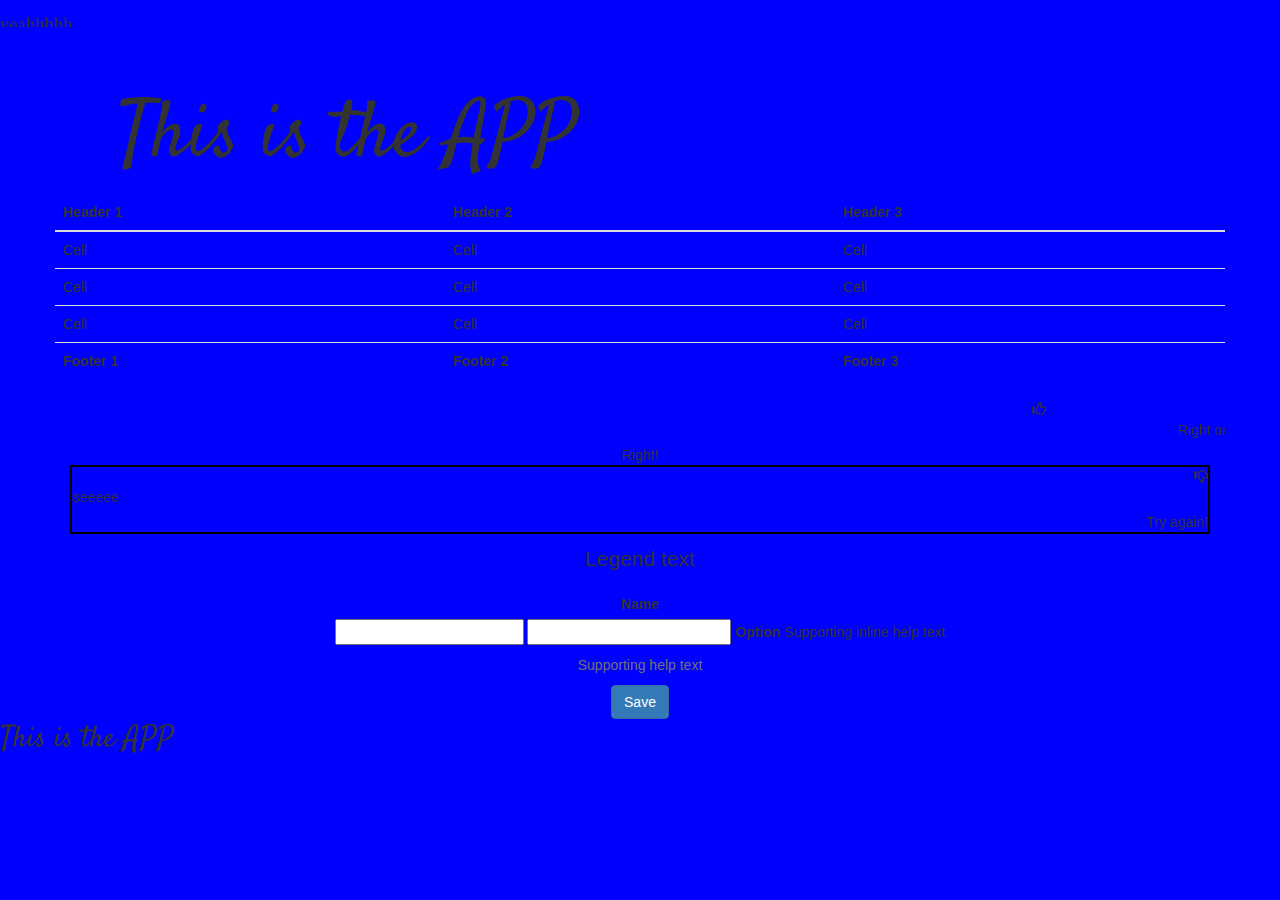
==== index.html @ 44c479fd "phase1" ====
<!doctype html>
<html lang="en">
<head>
  <meta charset="utf-8">
  <meta http-equiv="x-ua-compatible" content="ie=edge">
  <meta name="viewport" content="width=device-width, initial-scale=1.0">
  <title>Quizztime</title>


  <!-- css -->

  <link rel="stylesheet" href="https://maxcdn.bootstrapcdn.com/bootstrap/3.3.7/css/bootstrap.min.css"integrity="sha384-BVYiiSIFeK1dGmJRAkycuHAHRg32OmUcww7on3RYdg4Va+PmSTsz/K68vbdEjh4u" crossorigin="anonymous">

    <link rel="stylesheet" type="text/css" href="custom.css">

    <!-- Font -->
    <link href='https://fonts.googleapis.com/css?family=Lato:400,700' rel='stylesheet' type='text/css'>

    <link href='https://fonts.googleapis.com/css?family=Satisfy' rel='stylesheet' type='text/css'>


    <script   src="https://code.jquery.com/jquery-3.1.0.min.js"   integrity="sha256-cCueBR6CsyA4/9szpPfrX3s49M9vUU5BgtiJj06wt/s="   crossorigin="anonymous"></script>
    <script src="https://maxcdn.bootstrapcdn.com/bootstrap/3.3.7/js/bootstrap.min.js" integrity="sha384-Tc5IQib027qvyjSMfHjOMaLkfuWVxZxUPnCJA7l2mCWNIpG9mGCD8wGNIcPD7Txa" crossorigin="anonymous"></script>

  </head>
  <body class="backgroundbody">
    <!-- HTML Codes by Quackit.com -->
<marquee style="z-index:2;position:absolute;left:191;font-family:Cursive;font-size:14pt;color:ffcc00;height:238;"scrollamount="6" direction="down">yeahhhhh</marquee><marquee style="z-index:2;position:absolute;left:54;top:17;font-family:Cursive;font-size:14pt;color:ffcc00;height:33;"scrollamount="2" direction="up">yeahhhhh</marquee>
  <header class"head1"><br /></br><br /></br>
    <div class="container-fluid">
      <div class="container">
        <div class="row">
          <div class="col-lg-6">
        <div class="Logoo">   This is the APP </div>



            </div>

          </div>
        </div>
      </div>
    </div>
  </header>


<!-- body -->
<div class="container">
<div class="row">
  <table class="table table-hover">
<thead>
<tr>
<th>Header 1</th>
<th>Header 2</th>
<th>Header 3</th>
</tr>
</thead>
<tfoot>
<tr>
<th>Footer 1</th>
<th>Footer 2</th>
<th>Footer 3</th>
</tr>
</tfoot>
<tbody>
<tr>
<td>Cell</td>
<td>Cell</td>
<td>Cell</td>
</tr>
<tr>
<td>Cell</td>
<td>Cell</td>
<td>Cell</td>
</tr>
<tr>
<td>Cell</td>
<td>Cell</td>
<td>Cell</td>
</tr>
</tbody>
</table>

</div>
  <div class="col-lg-2">

  </div>
  <div class="col-lg-2">

  </div>
  </div>
  <div class="col-lg-8">
  </div>
  </div>
</div>
</div>




  <footer><div class="container">
  <div class="row">
    <div class=".col-sm-4">
      <div class='boxl'><span class="glyphicon glyphicon-thumbs-up"></span><marquee behavior="scroll" direction="left">Right onnnnnnnn!!</marquee>Right!</div>
    </div>
    </div>
    <div class=".col-sm-4">
    <div class='boxr'><span class="glyphicon glyphicon-thumbs-down"></span><marquee behavior="scroll" direction="right">Sooo Clossssseeeee</marquee>Try again!</div>
    </p>
    </div>
    <div class=".col-sm-4">
      <form class="form-vertical|form-horizontal|form-inline|form-search">
       <fieldset>
       <legend>Legend text</legend>
       <div class="control-group error|warning|success">
       <label class="control-label">Name</label>
       <div class="controls">
       <input type="text"
       class="input-mini|-small|-medium|-large|-xlarge|-xxlarge
       span1..12 disabled ">
       <label class="checkbox|radio">
       <input type="checkbox|radio"> Option
       </label>

       <span class="help-inline">Supporting inline help text</span>
       <p class="help-block">Supporting help text</p>
       </div>
       </div>
       <div class="form-actions">
       <button class="btn btn-primary">Save</button>
       </div>
       </fieldset>
      </form>
    </div>
  </div>
</div>
<div class="Logoob">

    This is the APP
</div>
</div>
</footer>
  <script type="text/javascript" src="js/jquery-3.1.0.min.js"></script>
  <script type="text/javascript" src="js/app.js"></script>
  </body>
</html>
---- custom.css ----
.div-ext{
    /*background-color: blue;*/
  }
  .boxr{
text-align: right;
border: 2px;
border-color: black;
border-style: solid;
  }
  #wrongCounter{
text-align: center;;
border: 2px;
border-color: black;
border-style: solid;
float: right;
height: 150px;
width: 100px;
  }
.H1{
  background-color: blue;
  height: 130px;

}

.oh1{
  background-color: white;
  text-decoration-color: white;
  height: 1 px;
  font-size: 20px;
  text-align: center;

}

  .right{


  }

  #rightCounter{
text-align: center;
border: 2px;
border-color: black;
border-style: solid;
float: left;
height: 150px;
width: 100px;
}
.form-control{
  
}

  .questionbox{
    text-align: center;
    border-style: solid;
    border-color: blue;
    height: 353px;
    margin-top: 100px;
    margin-bottom: 200px;
  }
  .head1{
    background-color: white;
  }

  .Logoo {
  font-family: 'Satisfy', cursive;
  font-size:80px;
  z-index: 1000;
  text-align: center;

  }
  .Logoob {
  font-family: 'Satisfy';
  font-size:30px;
  text-align: left;

  }
  .fire1{
    background-color: pink;
    height: 700px;
  }
  footer{

      background-color: blue;
    text-align: center;
    height: 200px;


  }
  .boxx {
    text-align: center;
  }
.cent{
  background-color: white;
}

.backgroundbody{
      background-color: blue;
}

.head1 {
    background-color: white;
 text-align: center;
}


//
// Forms
// --------------------------------------------------


// Normalize non-controls
//
// Restyle and baseline non-control form elements.

fieldset {
  padding: 0;
  margin: 0;
  border: 0;
  // Chrome and Firefox set a `min-width: min-content;` on fieldsets,
  // so we reset that to ensure it behaves more like a standard block element.
  // See https://github.com/twbs/bootstrap/issues/12359.
  min-width: 0;
}

legend {
  display: block;
  width: 100%;
  padding: 0;
  margin-bottom: @line-height-computed;
  font-size: (@font-size-base * 1.5);
  line-height: inherit;
  color: @legend-color;
  border: 0;
  border-bottom: 1px solid @legend-border-color;
}

label {
  display: inline-block;
  max-width: 100%; // Force IE8 to wrap long content (see https://github.com/twbs/bootstrap/issues/13141)
  margin-bottom: 5px;
  font-weight: bold;
}


// Normalize form controls
//
// While most of our form styles require extra classes, some basic normalization
// is required to ensure optimum display with or without those classes to better
// address browser inconsistencies.

// Override content-box in Normalize (* isn't specific enough)
input[type="search"] {
  .box-sizing(border-box);
}

// Position radios and checkboxes better
input[type="radio"],
input[type="checkbox"] {
  margin: 4px 0 0;
  margin-top: 1px \9; // IE8-9
  line-height: normal;
}

input[type="file"] {
  display: block;
}

// Make range inputs behave like textual form controls
input[type="range"] {
  display: block;
  width: 100%;
}

// Make multiple select elements height not fixed
select[multiple],
select[size] {
  height: auto;
}

// Focus for file, radio, and checkbox
input[type="file"]:focus,
input[type="radio"]:focus,
input[type="checkbox"]:focus {
  .tab-focus();
}

// Adjust output element
output {
  display: block;
  padding-top: (@padding-base-vertical + 1);
  font-size: @font-size-base;
  line-height: @line-height-base;
  color: @input-color;
}


// Common form controls
//
// Shared size and type resets for form controls. Apply `.form-control` to any
// of the following form controls:
//
// select
// textarea
// input[type="text"]
// input[type="password"]
// input[type="datetime"]
// input[type="datetime-local"]
// input[type="date"]
// input[type="month"]
// input[type="time"]
// input[type="week"]
// input[type="number"]
// input[type="email"]
// input[type="url"]
// input[type="search"]
// input[type="tel"]
// input[type="color"]

.form-control {
  display: block;
  width: 100%;
  height: @input-height-base; // Make inputs at least the height of their button counterpart (base line-height + padding + border)
  padding: @padding-base-vertical @padding-base-horizontal;
  font-size: @font-size-base;
  line-height: @line-height-base;
  color: @input-color;
  background-color: @input-bg;
  background-image: none; // Reset unusual Firefox-on-Android default style; see https://github.com/necolas/normalize.css/issues/214
  border: 1px solid @input-border;
  border-radius: @input-border-radius; // Note: This has no effect on <select>s in some browsers, due to the limited stylability of <select>s in CSS.
  .box-shadow(inset 0 1px 1px rgba(0,0,0,.075));
  .transition(~"border-color ease-in-out .15s, box-shadow ease-in-out .15s");

  // Customize the `:focus` state to imitate native WebKit styles.
  .form-control-focus();

  // Placeholder
  .placeholder();

  // Unstyle the caret on `<select>`s in IE10+.
  &::-ms-expand {
    border: 0;
    background-color: transparent;
  }

  // Disabled and read-only inputs
  //
  // HTML5 says that controls under a fieldset > legend:first-child won't be
  // disabled if the fieldset is disabled. Due to implementation difficulty, we
  // don't honor that edge case; we style them as disabled anyway.
  &[disabled],
  &[readonly],
  fieldset[disabled] & {
    background-color: @input-bg-disabled;
    opacity: 1; // iOS fix for unreadable disabled content; see https://github.com/twbs/bootstrap/issues/11655
  }

  &[disabled],
  fieldset[disabled] & {
    cursor: @cursor-disabled;
  }

  // Reset height for `textarea`s
  textarea& {
    height: auto;
  }
}


// Search inputs in iOS
//
// This overrides the extra rounded corners on search inputs in iOS so that our
// `.form-control` class can properly style them. Note that this cannot simply
// be added to `.form-control` as it's not specific enough. For details, see
// https://github.com/twbs/bootstrap/issues/11586.

input[type="search"] {
  -webkit-appearance: none;
}


// Special styles for iOS temporal inputs
//
// In Mobile Safari, setting `display: block` on temporal inputs causes the
// text within the input to become vertically misaligned. As a workaround, we
// set a pixel line-height that matches the given height of the input, but only
// for Safari. See https://bugs.webkit.org/show_bug.cgi?id=139848
//
// Note that as of 9.3, iOS doesn't support `week`.

@media screen and (-webkit-min-device-pixel-ratio: 0) {
  input[type="date"],
  input[type="time"],
  input[type="datetime-local"],
  input[type="month"] {
    &.form-control {
      line-height: @input-height-base;
    }

    &.input-sm,
    .input-group-sm & {
      line-height: @input-height-small;
    }

    &.input-lg,
    .input-group-lg & {
      line-height: @input-height-large;
    }
  }
}


// Form groups
//
// Designed to help with the organization and spacing of vertical forms. For
// horizontal forms, use the predefined grid classes.

.form-group {
  margin-bottom: @form-group-margin-bottom;
}


// Checkboxes and radios
//
// Indent the labels to position radios/checkboxes as hanging controls.

.radio,
.checkbox {
  position: relative;
  display: block;
  margin-top: 10px;
  margin-bottom: 10px;

  label {
    min-height: @line-height-computed; // Ensure the input doesn't jump when there is no text
    padding-left: 20px;
    margin-bottom: 0;
    font-weight: normal;
    cursor: pointer;
  }
}
.radio input[type="radio"],
.radio-inline input[type="radio"],
.checkbox input[type="checkbox"],
.checkbox-inline input[type="checkbox"] {
  position: absolute;
  margin-left: -20px;
  margin-top: 4px \9;
}

.radio + .radio,
.checkbox + .checkbox {
  margin-top: -5px; // Move up sibling radios or checkboxes for tighter spacing
}

// Radios and checkboxes on same line
.radio-inline,
.checkbox-inline {
  position: relative;
  display: inline-block;
  padding-left: 20px;
  margin-bottom: 0;
  vertical-align: middle;
  font-weight: normal;
  cursor: pointer;
}
.radio-inline + .radio-inline,
.checkbox-inline + .checkbox-inline {
  margin-top: 0;
  margin-left: 10px; // space out consecutive inline controls
}

// Apply same disabled cursor tweak as for inputs
// Some special care is needed because <label>s don't inherit their parent's `cursor`.
//
// Note: Neither radios nor checkboxes can be readonly.
input[type="radio"],
input[type="checkbox"] {
  &[disabled],
  &.disabled,
  fieldset[disabled] & {
    cursor: @cursor-disabled;
  }
}
// These classes are used directly on <label>s
.radio-inline,
.checkbox-inline {
  &.disabled,
  fieldset[disabled] & {
    cursor: @cursor-disabled;
  }
}
// These classes are used on elements with <label> descendants
.radio,
.checkbox {
  &.disabled,
  fieldset[disabled] & {
    label {
      cursor: @cursor-disabled;
    }
  }
}


// Static form control text
//
// Apply class to a `p` element to make any string of text align with labels in
// a horizontal form layout.

.form-control-static {
  // Size it appropriately next to real form controls
  padding-top: (@padding-base-vertical + 1);
  padding-bottom: (@padding-base-vertical + 1);
  // Remove default margin from `p`
  margin-bottom: 0;
  min-height: (@line-height-computed + @font-size-base);

  &.input-lg,
  &.input-sm {
    padding-left: 0;
    padding-right: 0;
  }
}


// Form control sizing
//
// Build on `.form-control` with modifier classes to decrease or increase the
// height and font-size of form controls.
//
// The `.form-group-* form-control` variations are sadly duplicated to avoid the
// issue documented in https://github.com/twbs/bootstrap/issues/15074.

.input-sm {
  .input-size(@input-height-small; @padding-small-vertical; @padding-small-horizontal; @font-size-small; @line-height-small; @input-border-radius-small);
}
.form-group-sm {
  .form-control {
    height: @input-height-small;
    padding: @padding-small-vertical @padding-small-horizontal;
    font-size: @font-size-small;
    line-height: @line-height-small;
    border-radius: @input-border-radius-small;
  }
  select.form-control {
    height: @input-height-small;
    line-height: @input-height-small;
  }
  textarea.form-control,
  select[multiple].form-control {
    height: auto;
  }
  .form-control-static {
    height: @input-height-small;
    min-height: (@line-height-computed + @font-size-small);
    padding: (@padding-small-vertical + 1) @padding-small-horizontal;
    font-size: @font-size-small;
    line-height: @line-height-small;
  }
}

.input-lg {
  .input-size(@input-height-large; @padding-large-vertical; @padding-large-horizontal; @font-size-large; @line-height-large; @input-border-radius-large);
}
.form-group-lg {
  .form-control {
    height: @input-height-large;
    padding: @padding-large-vertical @padding-large-horizontal;
    font-size: @font-size-large;
    line-height: @line-height-large;
    border-radius: @input-border-radius-large;
  }
  select.form-control {
    height: @input-height-large;
    line-height: @input-height-large;
  }
  textarea.form-control,
  select[multiple].form-control {
    height: auto;
  }
  .form-control-static {
    height: @input-height-large;
    min-height: (@line-height-computed + @font-size-large);
    padding: (@padding-large-vertical + 1) @padding-large-horizontal;
    font-size: @font-size-large;
    line-height: @line-height-large;
  }
}


// Form control feedback states
//
// Apply contextual and semantic states to individual form controls.

.has-feedback {
  // Enable absolute positioning
  position: relative;

  // Ensure icons don't overlap text
  .form-control {
    padding-right: (@input-height-base * 1.25);
  }
}
// Feedback icon (requires .glyphicon classes)
.form-control-feedback {
  position: absolute;
  top: 0;
  right: 0;
  z-index: 2; // Ensure icon is above input groups
  display: block;
  width: @input-height-base;
  height: @input-height-base;
  line-height: @input-height-base;
  text-align: center;
  pointer-events: none;
}
.input-lg + .form-control-feedback,
.input-group-lg + .form-control-feedback,
.form-group-lg .form-control + .form-control-feedback {
  width: @input-height-large;
  height: @input-height-large;
  line-height: @input-height-large;
}
.input-sm + .form-control-feedback,
.input-group-sm + .form-control-feedback,
.form-group-sm .form-control + .form-control-feedback {
  width: @input-height-small;
  height: @input-height-small;
  line-height: @input-height-small;
}

// Feedback states
.has-success {
  .form-control-validation(@state-success-text; @state-success-text; @state-success-bg);
}
.has-warning {
  .form-control-validation(@state-warning-text; @state-warning-text; @state-warning-bg);
}
.has-error {
  .form-control-validation(@state-danger-text; @state-danger-text; @state-danger-bg);
}

// Reposition feedback icon if input has visible label above
.has-feedback label {

  & ~ .form-control-feedback {
    top: (@line-height-computed + 5); // Height of the `label` and its margin
  }
  &.sr-only ~ .form-control-feedback {
    top: 0;
  }
}


// Help text
//
// Apply to any element you wish to create light text for placement immediately
// below a form control. Use for general help, formatting, or instructional text.

.help-block {
  display: block; // account for any element using help-block
  margin-top: 5px;
  margin-bottom: 10px;
  color: lighten(@text-color, 25%); // lighten the text some for contrast
}


// Inline forms
//
// Make forms appear inline(-block) by adding the `.form-inline` class. Inline
// forms begin stacked on extra small (mobile) devices and then go inline when
// viewports reach <768px.
//
// Requires wrapping inputs and labels with `.form-group` for proper display of
// default HTML form controls and our custom form controls (e.g., input groups).
//
// Heads up! This is mixin-ed into `.navbar-form` in navbars.less.

.form-inline {

  // Kick in the inline
  @media (min-width: @screen-sm-min) {
    // Inline-block all the things for "inline"
    .form-group {
      display: inline-block;
      margin-bottom: 0;
      vertical-align: middle;
    }

    // In navbar-form, allow folks to *not* use `.form-group`
    .form-control {
      display: inline-block;
      width: auto; // Prevent labels from stacking above inputs in `.form-group`
      vertical-align: middle;
    }

    // Make static controls behave like regular ones
    .form-control-static {
      display: inline-block;
    }

    .input-group {
      display: inline-table;
      vertical-align: middle;

      .input-group-addon,
      .input-group-btn,
      .form-control {
        width: auto;
      }
    }

    // Input groups need that 100% width though
    .input-group > .form-control {
      width: 100%;
    }

    .control-label {
      margin-bottom: 0;
      vertical-align: middle;
    }

    // Remove default margin on radios/checkboxes that were used for stacking, and
    // then undo the floating of radios and checkboxes to match.
    .radio,
    .checkbox {
      display: inline-block;
      margin-top: 0;
      margin-bottom: 0;
      vertical-align: middle;

      label {
        padding-left: 0;
      }
    }
    .radio input[type="radio"],
    .checkbox input[type="checkbox"] {
      position: relative;
      margin-left: 0;
    }

    // Re-override the feedback icon.
    .has-feedback .form-control-feedback {
      top: 0;
    }
  }
}


// Horizontal forms
//
// Horizontal forms are built on grid classes and allow you to create forms with
// labels on the left and inputs on the right.

.form-horizontal {

  // Consistent vertical alignment of radios and checkboxes
  //
  // Labels also get some reset styles, but that is scoped to a media query below.
  .radio,
  .checkbox,
  .radio-inline,
  .checkbox-inline {
    margin-top: 0;
    margin-bottom: 0;
    padding-top: (@padding-base-vertical + 1); // Default padding plus a border
  }
  // Account for padding we're adding to ensure the alignment and of help text
  // and other content below items
  .radio,
  .checkbox {
    min-height: (@line-height-computed + (@padding-base-vertical + 1));
  }

  // Make form groups behave like rows
  .form-group {
    .make-row();
  }

  // Reset spacing and right align labels, but scope to media queries so that
  // labels on narrow viewports stack the same as a default form example.
  @media (min-width: @screen-sm-min) {
    .control-label {
      text-align: right;
      margin-bottom: 0;
      padding-top: (@padding-base-vertical + 1); // Default padding plus a border
    }
  }

  // Validation states
  //
  // Reposition the icon because it's now within a grid column and columns have
  // `position: relative;` on them. Also accounts for the grid gutter padding.
  .has-feedback .form-control-feedback {
    right: floor((@grid-gutter-width / 2));
  }

  // Form group sizes
  //
  // Quick utility class for applying `.input-lg` and `.input-sm` styles to the
  // inputs and labels within a `.form-group`.
  .form-group-lg {
    @media (min-width: @screen-sm-min) {
      .control-label {
        padding-top: (@padding-large-vertical + 1);
        font-size: @font-size-large;
      }
    }
  }
  .form-group-sm {
    @media (min-width: @screen-sm-min) {
      .control-label {
        padding-top: (@padding-small-vertical + 1);
        font-size: @font-size-small;
      }
    }
  }
}
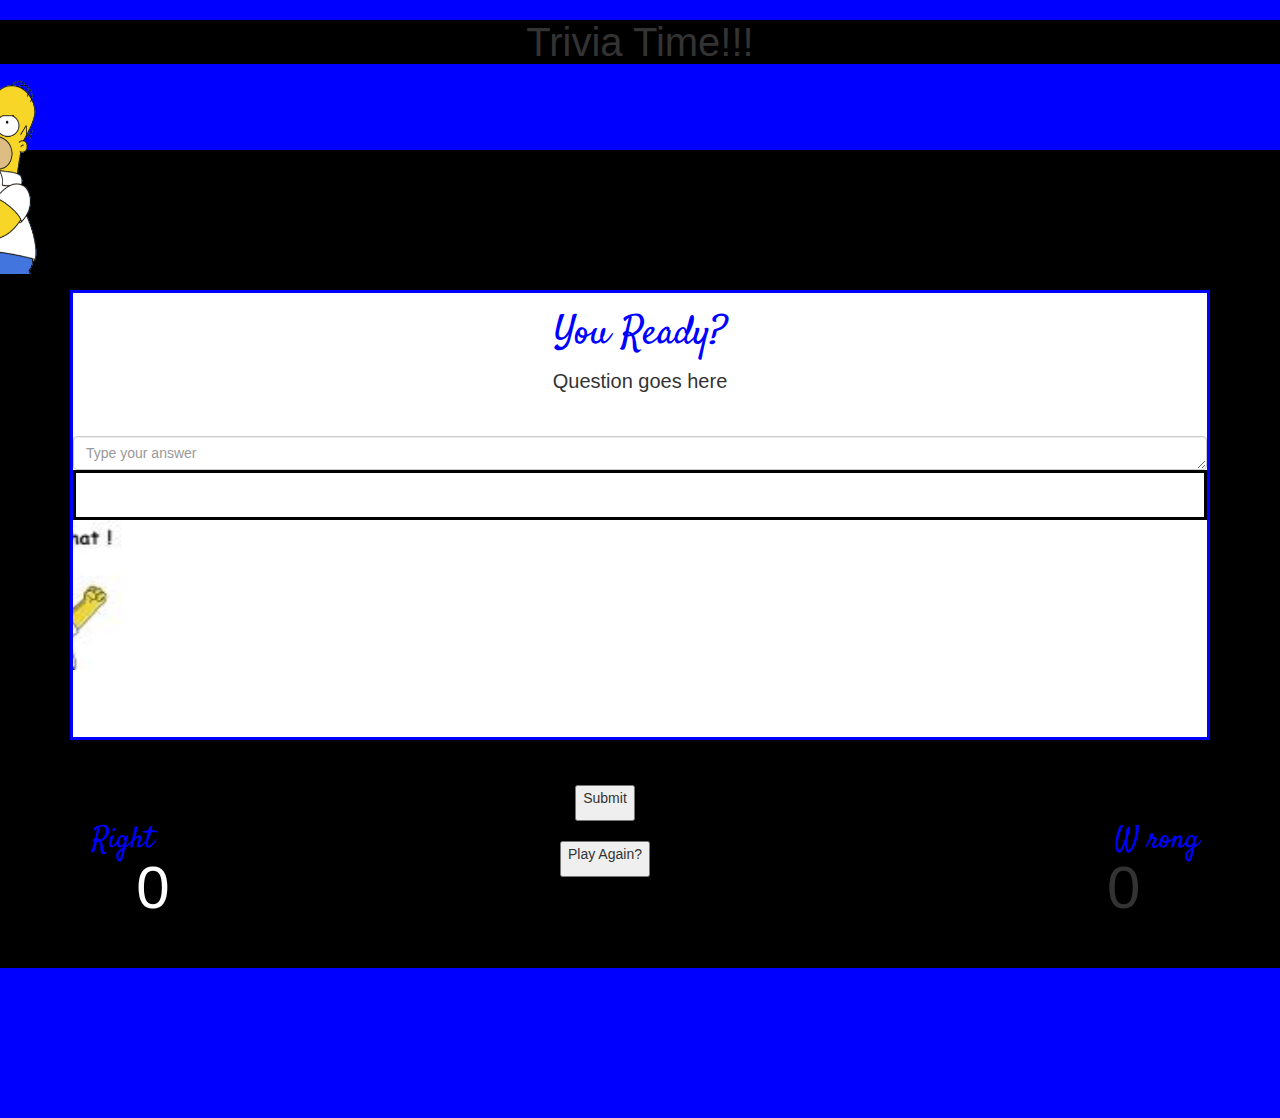
==== commit 09a5087e: "90strivianight." ====
--- a/index.html
+++ b/index.html
@@ -1,146 +1,86 @@
 <!doctype html>
 <html lang="en">
+
 <head>
-  <meta charset="utf-8">
-  <meta http-equiv="x-ua-compatible" content="ie=edge">
-  <meta name="viewport" content="width=device-width, initial-scale=1.0">
-  <title>Quizztime</title>
+    <meta charset="utf-8">
+    <meta http-equiv="x-ua-compatible" content="ie=edge">
+    <meta name="viewport" content="width=device-width, initial-scale=1.0">
+    <title>Quizztime</title>
 
 
-  <!-- css -->
-
-  <link rel="stylesheet" href="https://maxcdn.bootstrapcdn.com/bootstrap/3.3.7/css/bootstrap.min.css"integrity="sha384-BVYiiSIFeK1dGmJRAkycuHAHRg32OmUcww7on3RYdg4Va+PmSTsz/K68vbdEjh4u" crossorigin="anonymous">
+    <!-- css -->
+    <link rel="stylesheet" href="https://maxcdn.bootstrapcdn.com/bootstrap/3.3.7/css/bootstrap.min.css" integrity="sha384-BVYiiSIFeK1dGmJRAkycuHAHRg32OmUcww7on3RYdg4Va+PmSTsz/K68vbdEjh4u" crossorigin="anonymous">
 
     <link rel="stylesheet" type="text/css" href="custom.css">
+    <link href="css/fireworks.css" rel="stylesheet">
+
+
 
     <!-- Font -->
     <link href='https://fonts.googleapis.com/css?family=Lato:400,700' rel='stylesheet' type='text/css'>
 
     <link href='https://fonts.googleapis.com/css?family=Satisfy' rel='stylesheet' type='text/css'>
 
+    <!-- <aside id="library">
+        <img src="images/big-glow.png" id="big-glow" />
+        <img src="images/small-glow.png" id="small-glow" />
+      </aside> -->
 
-    <script   src="https://code.jquery.com/jquery-3.1.0.min.js"   integrity="sha256-cCueBR6CsyA4/9szpPfrX3s49M9vUU5BgtiJj06wt/s="   crossorigin="anonymous"></script>
-    <script src="https://maxcdn.bootstrapcdn.com/bootstrap/3.3.7/js/bootstrap.min.js" integrity="sha384-Tc5IQib027qvyjSMfHjOMaLkfuWVxZxUPnCJA7l2mCWNIpG9mGCD8wGNIcPD7Txa" crossorigin="anonymous"></script>
+</head>
 
-  </head>
-  <body class="backgroundbody">
-    <!-- HTML Codes by Quackit.com -->
-<marquee style="z-index:2;position:absolute;left:191;font-family:Cursive;font-size:14pt;color:ffcc00;height:238;"scrollamount="6" direction="down">yeahhhhh</marquee><marquee style="z-index:2;position:absolute;left:54;top:17;font-family:Cursive;font-size:14pt;color:ffcc00;height:33;"scrollamount="2" direction="up">yeahhhhh</marquee>
-  <header class"head1"><br /></br><br /></br>
+<body>
+  <header class="H1">
+
     <div class="container-fluid">
-      <div class="container">
         <div class="row">
-          <div class="col-lg-6">
-        <div class="Logoo">   This is the APP </div>
+              <h1 class="oh1"><p>Trivia Time!!!</p></h1>
+              <marquee behavior="scroll" direction="right"><img src="homer2.png" width="200" height="200" alt="smile"></marquee>
+            </header>
+        </div>
+        <div class="container">
+          <br><br>
+
+            <div class="questionbox">
+                <h3 class="Logoo"><p>You Ready?</p></h3>
+                <form id="myform">
+                    <div id="question">Question goes here</div>
+                    <br></br>
+
+                    <textarea class="form-control" id="answer" placeholder="Type your answer" rows="1"></textarea>
+                    <div class="rbox"><p id="resultss"></p></div>
+                    <marquee behavior="scroll" direction="right">
+                  <img src="images.jpeg" width="150" height="150" alt="smile">
+                  </marquee>
+                  <br></br>
+                  <br></br>
+                  <!-- <iframe src="http://giphy.com/embed/PEf5lEBpviP72" width="480" height="96" frameBorder="0" class="giphy-embed" allowFullScreen></iframe><p> -->
+                  <br></br>
+                    <aside class="right">
+                        <div class="Logoo"  id="rightCounter">Right</div></p>
+                        <div class="scoreR"><p>0</p>
+                        </div>
+                    </aside>
+
+                    <aside class="wrong">
+                        <div class="Logoo" id="wrongCounter">W  rong</div>
+                        <div class="scoreW"><p>0</p></div>
+                    </aside>
+
+                    <button id="sub"><p>Submit</p></button>
+                    <br></br>
+                    <button id="reset"><p>Play Again?</p></button>
+                </form>
+            </div>
+      </div>
+    </div>
 
 
+  <footer>
+      </footer>
+    <script src="https://code.jquery.com/jquery-3.1.0.min.js" integrity="sha256-cCueBR6CsyA4/9szpPfrX3s49M9vUU5BgtiJj06wt/s=" crossorigin="anonymous"></script>
+    <script src="https://maxcdn.bootstrapcdn.com/bootstrap/3.3.7/js/bootstrap.min.js" integrity="sha384-Tc5IQib027qvyjSMfHjOMaLkfuWVxZxUPnCJA7l2mCWNIpG9mGCD8wGNIcPD7Txa" crossorigin="anonymous"></script>
+    <script type="text/javascript" src="https://code.createjs.com/createjs-2015.11.26.min.js"></script>
+    <script type="text/javascript" src="main.js"></script>
+</body>
 
-            </div>
-
-          </div>
-        </div>
-      </div>
-    </div>
-  </header>
-
-
-<!-- body -->
-<div class="container">
-<div class="row">
-  <table class="table table-hover">
-<thead>
-<tr>
-<th>Header 1</th>
-<th>Header 2</th>
-<th>Header 3</th>
-</tr>
-</thead>
-<tfoot>
-<tr>
-<th>Footer 1</th>
-<th>Footer 2</th>
-<th>Footer 3</th>
-</tr>
-</tfoot>
-<tbody>
-<tr>
-<td>Cell</td>
-<td>Cell</td>
-<td>Cell</td>
-</tr>
-<tr>
-<td>Cell</td>
-<td>Cell</td>
-<td>Cell</td>
-</tr>
-<tr>
-<td>Cell</td>
-<td>Cell</td>
-<td>Cell</td>
-</tr>
-</tbody>
-</table>
-
-</div>
-  <div class="col-lg-2">
-
-  </div>
-  <div class="col-lg-2">
-
-  </div>
-  </div>
-  <div class="col-lg-8">
-  </div>
-  </div>
-</div>
-</div>
-
-
-
-
-  <footer><div class="container">
-  <div class="row">
-    <div class=".col-sm-4">
-      <div class='boxl'><span class="glyphicon glyphicon-thumbs-up"></span><marquee behavior="scroll" direction="left">Right onnnnnnnn!!</marquee>Right!</div>
-    </div>
-    </div>
-    <div class=".col-sm-4">
-    <div class='boxr'><span class="glyphicon glyphicon-thumbs-down"></span><marquee behavior="scroll" direction="right">Sooo Clossssseeeee</marquee>Try again!</div>
-    </p>
-    </div>
-    <div class=".col-sm-4">
-      <form class="form-vertical|form-horizontal|form-inline|form-search">
-       <fieldset>
-       <legend>Legend text</legend>
-       <div class="control-group error|warning|success">
-       <label class="control-label">Name</label>
-       <div class="controls">
-       <input type="text"
-       class="input-mini|-small|-medium|-large|-xlarge|-xxlarge
-       span1..12 disabled ">
-       <label class="checkbox|radio">
-       <input type="checkbox|radio"> Option
-       </label>
-
-       <span class="help-inline">Supporting inline help text</span>
-       <p class="help-block">Supporting help text</p>
-       </div>
-       </div>
-       <div class="form-actions">
-       <button class="btn btn-primary">Save</button>
-       </div>
-       </fieldset>
-      </form>
-    </div>
-  </div>
-</div>
-<div class="Logoob">
-
-    This is the APP
-</div>
-</div>
-</footer>
-  <script type="text/javascript" src="js/jquery-3.1.0.min.js"></script>
-  <script type="text/javascript" src="js/app.js"></script>
-  </body>
 </html>
--- a/custom.css
+++ b/custom.css
@@ -1,39 +1,119 @@
-  .div-ext{
-    /*background-color: blue;*/
-  }
+body{
+
+  background-color: black;
+
+}
   .boxr{
 text-align: right;
 border: 2px;
 border-color: black;
 border-style: solid;
   }
+
+
+
   #wrongCounter{
-text-align: center;;
+text-align: center;
 border: 2px;
 border-color: black;
 border-style: solid;
 float: right;
 height: 150px;
 width: 100px;
-  }
+margin-top: 33px;
+font-size: 30px;
+  }
+
+
 .H1{
   background-color: blue;
-  height: 130px;
+  height: 150px;
 
 }
 
 .oh1{
-  background-color: white;
+  background-color: black;
   text-decoration-color: white;
   height: 1 px;
-  font-size: 20px;
+  font-size: 40px;
   text-align: center;
 
 }
 
-  .right{
-
-
+.scoreR{
+  display: fixed;
+  float: left;
+  text-align: center;
+  height: 150px;
+  width: 100px;
+  margin-left: -70px;
+  padding-top: 60px;
+  font-size: 60px;
+  color: white;
+}
+.scoreW{
+  float: right;
+  text-align: center;
+  height: 150px;
+  width: 100px;
+  padding-top: 60px;
+  padding-left: 100px;
+  padding-right: -90px;
+  font-size: 60px;
+}
+
+#question{
+    font-size: 20px;
+
+}
+
+p{
+    -webkit-animation: color-change 10s infinite;
+    -moz-animation: color-change 10s infinite;
+    -o-animation: color-change 10s infinite;
+    -ms-animation: color-change 10s infinite;
+    animation: color-change 10s infinite;
+}
+
+@-webkit-keyframes color-change {
+    0% { color: yellow; }
+    50% { color: #2011E2; }
+    100% { color: #D06; }
+}
+@-moz-keyframes color-change {
+  0% { color: yellow; }
+  50% { color: #2011E2; }
+  100% { color: #D06; }
+}
+@-ms-keyframes color-change {
+  0% { color: yellow; }
+  50% { color: #2011E2; }
+  100% { color: #D06; }
+}
+@-o-keyframes color-change {
+  0% { color: #02AC1E; }
+  50% { color: #2011E2; }
+  100% { color: #D06; }
+}
+@keyframes color-change {
+  0% { color: #EB01A5; }
+  50% { color: #2011E2; }
+  100% { color: #D06; }
+}
+
+  }
+  #resultss{
+    text-align: center;
+    border: 3px;
+    border-color: black;
+    border-style: solid;
+    height: 50px;
+  }
+  .rbox{
+    border: 3px;
+    border-color: black;
+    border-style: solid;
+    height: 50px;
   }
 
   #rightCounter{
@@ -44,18 +124,22 @@
 float: left;
 height: 150px;
 width: 100px;
+margin-top: 33px;
+font-size: 30px;
+
 }
 .form-control{
-  
+
 }
 
   .questionbox{
     text-align: center;
     border-style: solid;
     border-color: blue;
-    height: 353px;
+    height: 450px;
     margin-top: 100px;
-    margin-bottom: 200px;
+    margin-bottom: 180px;
+    background-color: white;
   }
   .head1{
     background-color: white;
@@ -63,9 +147,10 @@
 
   .Logoo {
   font-family: 'Satisfy', cursive;
-  font-size:80px;
+  font-size:40px;
   z-index: 1000;
   text-align: center;
+  color: blue;
 
   }
   .Logoob {
@@ -82,7 +167,7 @@
 
       background-color: blue;
     text-align: center;
-    height: 200px;
+    height: 150px;
 
 
   }
